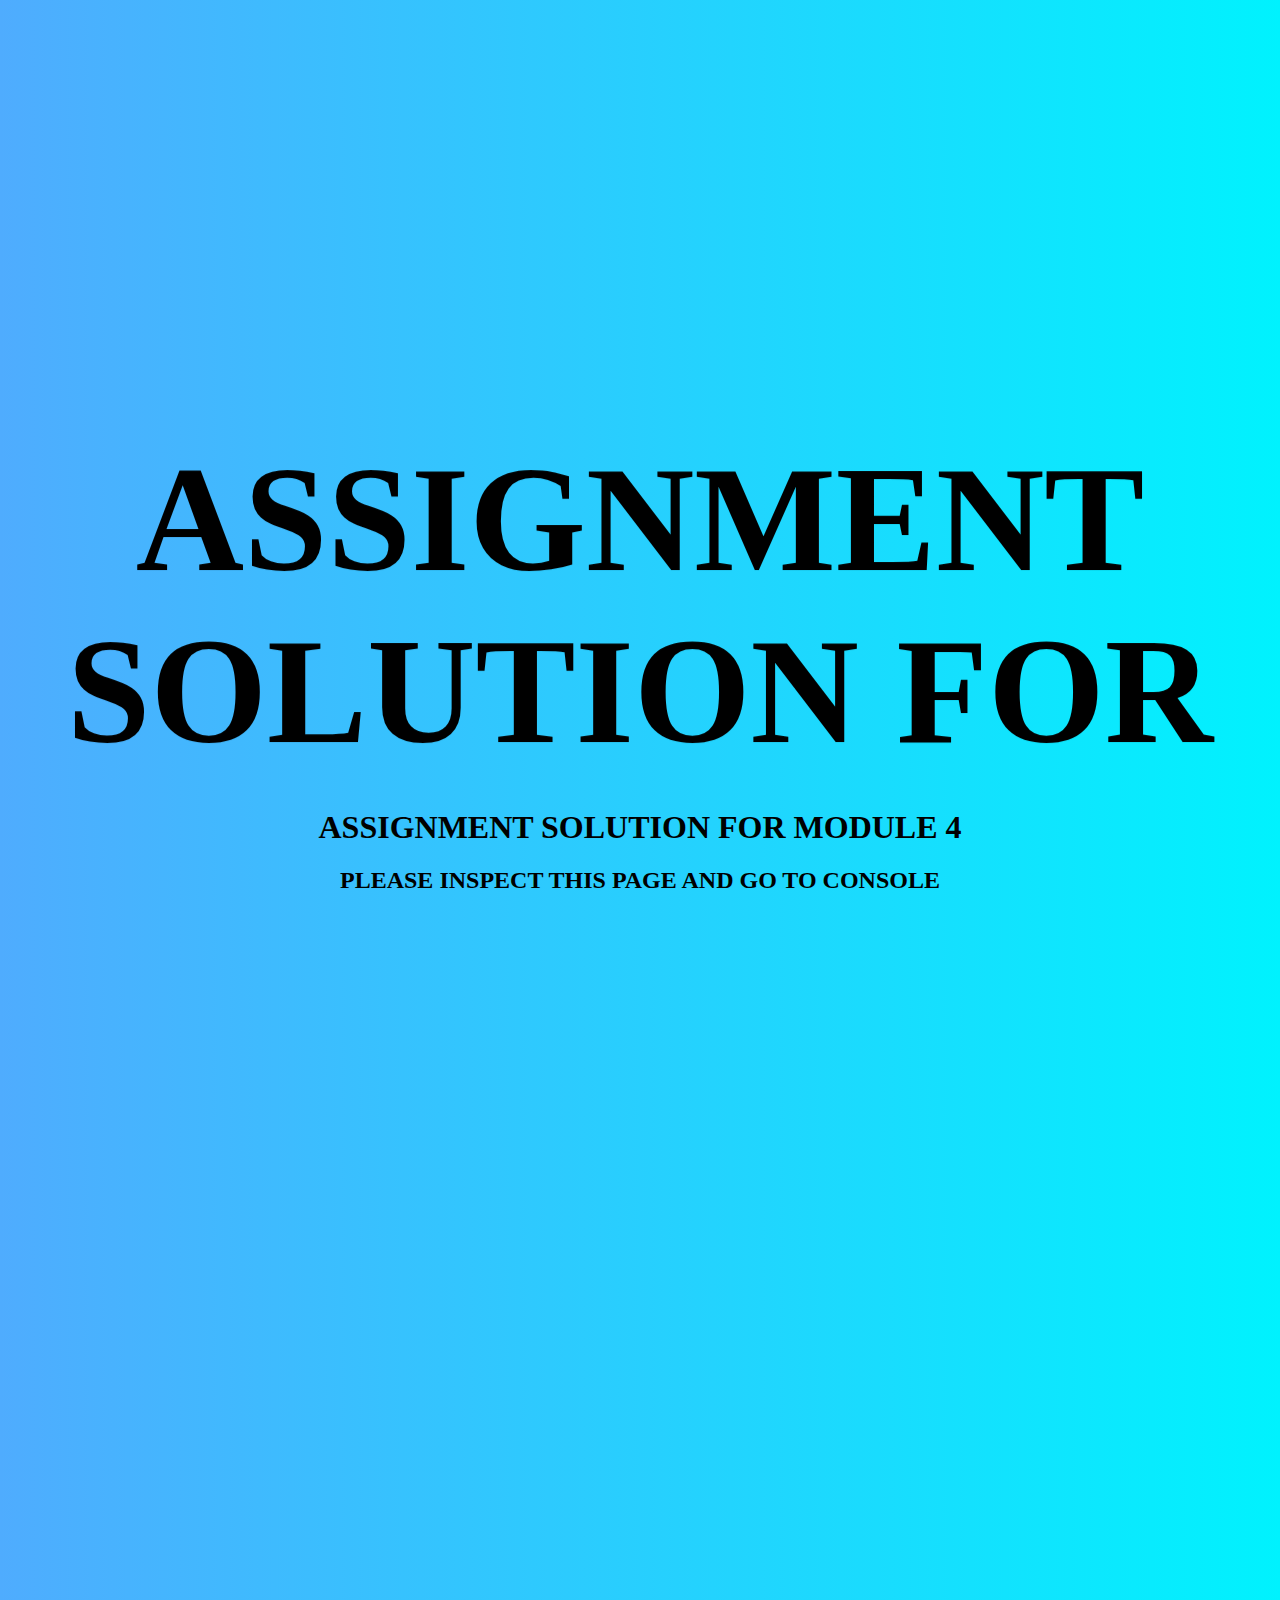
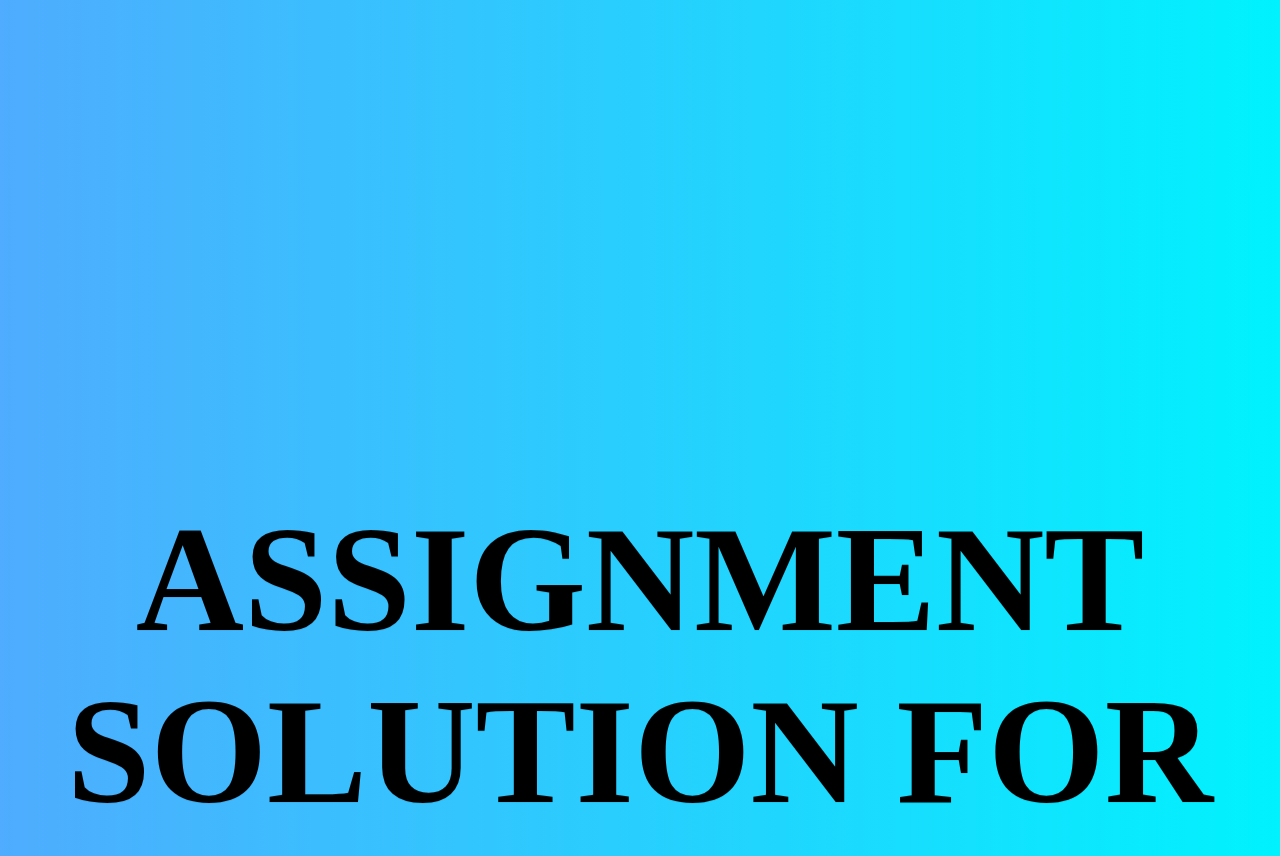
==== Coursera/module4-solution/index.html @ a21d4b21 "Create index.html" ====
<!DOCTYPE html>
<html lang="en">
<head>
    <meta charset="UTF-8">
    <meta http-equiv="X-UA-Compatible" content="IE=edge">
    <meta name="viewport" content="width=device-width, initial-scale=1.0">
    <title>ASSIGNMENT SOLUTION FOR MODULE 4</title>
</head>
<body style="background-image: linear-gradient(to right, #4facfe 0%, #00f2fe 100%);">
    <script src="script.js"></script>
    <marquee behavior="scroll" direction="up" scrollamount="50">
        
        
        <H1 align="center" style="font-size: 150px;">ASSIGNMENT SOLUTION FOR MODULE 4</H1>
        <H1 align="center">PLEASE INSPECT THIS PAGE AND GO TO CONSOLE</H1>
        
    </marquee>
    
        <H1 align="center">ASSIGNMENT SOLUTION FOR MODULE 4</H1>
        <H2 align="center">PLEASE INSPECT THIS PAGE AND GO TO CONSOLE</H2>
    <marquee behavior="scroll" direction="up" scrollamount="50">

        <H1 align="center" style="font-size: 150px;">ASSIGNMENT SOLUTION FOR MODULE 4</H1>
        <H1 align="center">PLEASE INSPECT THIS PAGE AND GO TO CONSOLE</H1>
        <H1 align="center" style="font-size: 150px;">ASSIGNMENT SOLUTION FOR MODULE 4</H1>
        <H1 align="center">PLEASE INSPECT THIS PAGE AND GO TO CONSOLE</H1>
        
    </marquee>
    
</body>
</html>
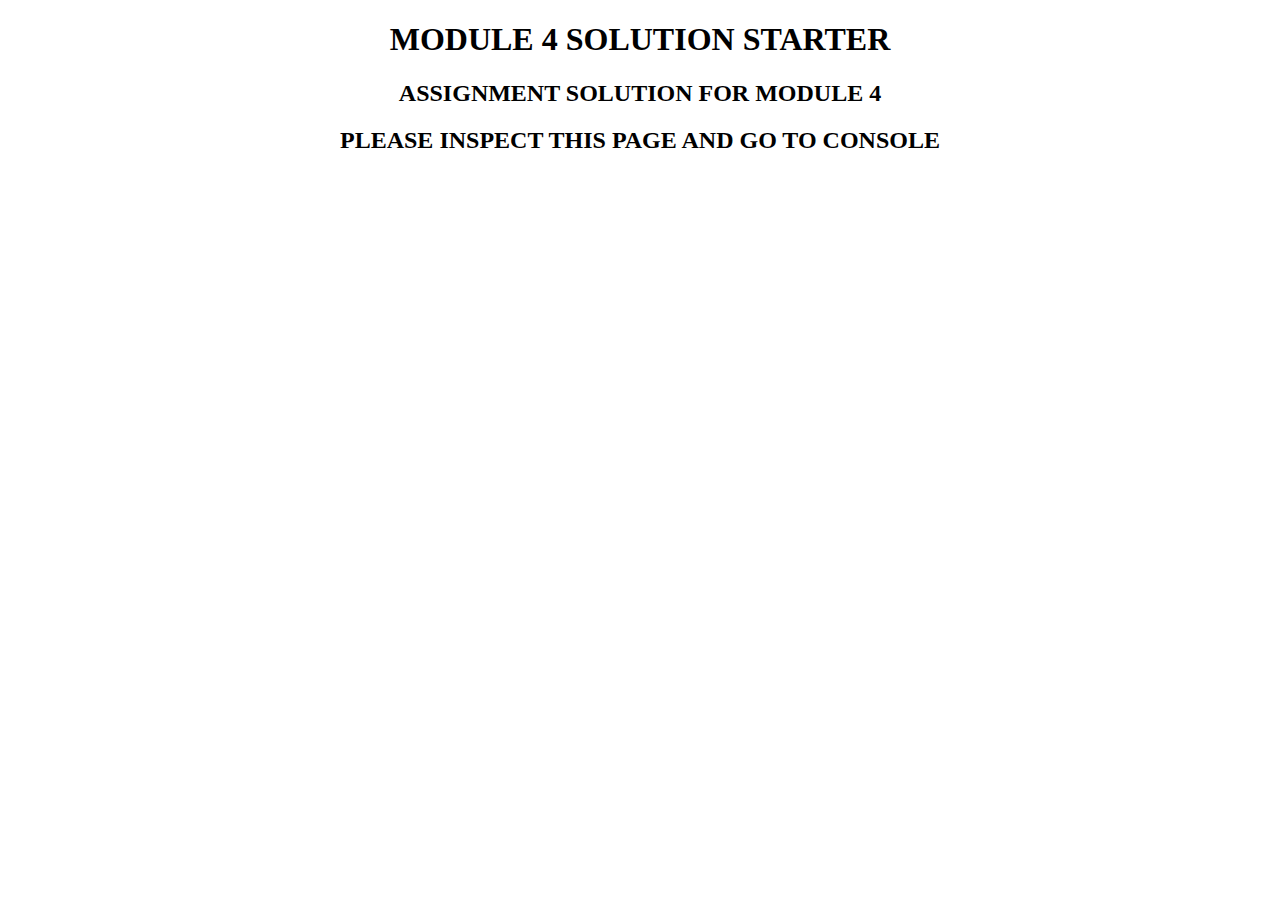
==== commit a1b0e42e: "Add files via upload" ====
--- a/Coursera/module4-solution/index.html
+++ b/Coursera/module4-solution/index.html
@@ -1,31 +1,17 @@
-<!DOCTYPE html>
-<html lang="en">
-<head>
-    <meta charset="UTF-8">
-    <meta http-equiv="X-UA-Compatible" content="IE=edge">
-    <meta name="viewport" content="width=device-width, initial-scale=1.0">
-    <title>ASSIGNMENT SOLUTION FOR MODULE 4</title>
-</head>
-<body style="background-image: linear-gradient(to right, #4facfe 0%, #00f2fe 100%);">
-    <script src="script.js"></script>
-    <marquee behavior="scroll" direction="up" scrollamount="50">
-        
-        
-        <H1 align="center" style="font-size: 150px;">ASSIGNMENT SOLUTION FOR MODULE 4</H1>
-        <H1 align="center">PLEASE INSPECT THIS PAGE AND GO TO CONSOLE</H1>
-        
-    </marquee>
-    
-        <H1 align="center">ASSIGNMENT SOLUTION FOR MODULE 4</H1>
-        <H2 align="center">PLEASE INSPECT THIS PAGE AND GO TO CONSOLE</H2>
-    <marquee behavior="scroll" direction="up" scrollamount="50">
-
-        <H1 align="center" style="font-size: 150px;">ASSIGNMENT SOLUTION FOR MODULE 4</H1>
-        <H1 align="center">PLEASE INSPECT THIS PAGE AND GO TO CONSOLE</H1>
-        <H1 align="center" style="font-size: 150px;">ASSIGNMENT SOLUTION FOR MODULE 4</H1>
-        <H1 align="center">PLEASE INSPECT THIS PAGE AND GO TO CONSOLE</H1>
-        
-    </marquee>
-    
-</body>
-</html>
+<!DOCTYPE html>
+<html>
+<head>
+  <meta charset="utf-8">
+  <title>Module 4 Solution Starter</title>
+  <script src="SpeakHello.js"></script>
+  <script src="SpeakGoodBye.js"></script>
+  <script src="script.js"></script>
+</head>
+<body>
+    <center>
+        <H1>MODULE 4 SOLUTION STARTER</h1>
+        <H2>ASSIGNMENT SOLUTION FOR MODULE 4</H2>
+        <H2>PLEASE INSPECT THIS PAGE AND GO TO CONSOLE</H2>
+    </center>
+</body>
+</html>